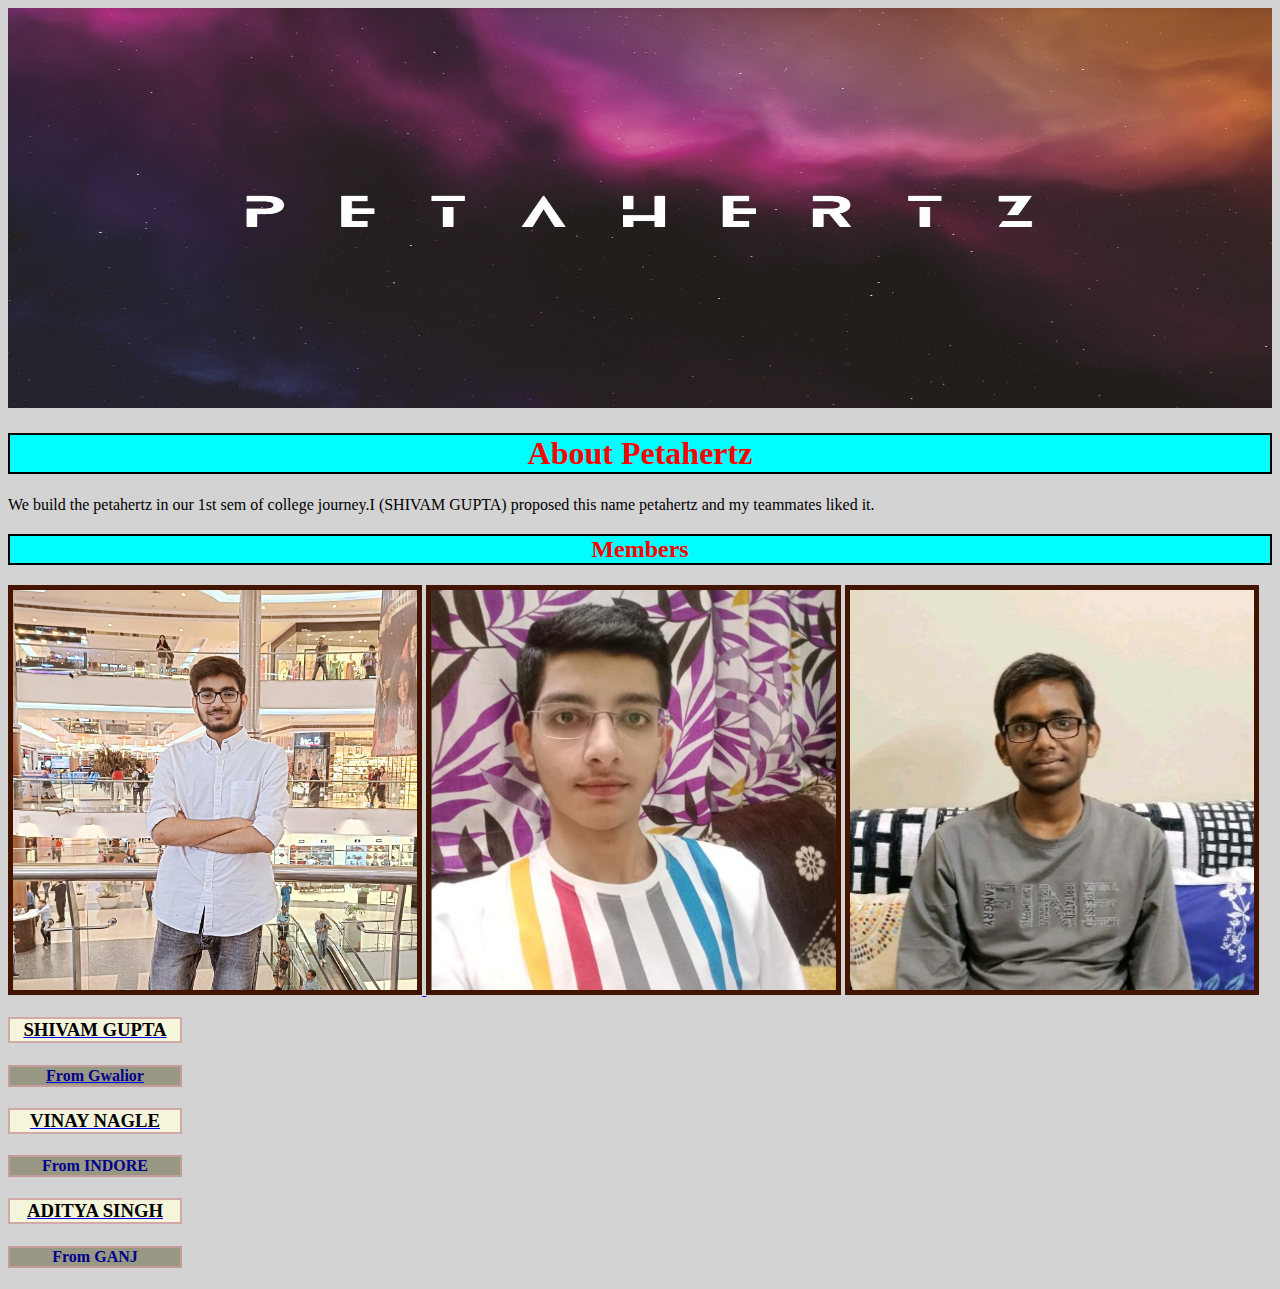
==== index.html @ 0246b369 "Rename website.html to index.html" ====
<!DOCTYPE html>
<html lang="en">

<head>
    <title>
        SUPERFOLIO.com
    </title>
    <link rel="stylesheet" href="style.css">
</head>

<body style="background-color:lightgrey;">
    <img src="PETAHERTZ.jpg" alt="LOADING" height="400" width=100%>
    <h1>About Petahertz</h1>
    <div>We build the petahertz in our 1st sem of college journey.I (SHIVAM GUPTA)
        proposed this name petahertz and my teammates liked it.
    </div>
    <h2>Members</h2>

    <a href="https://www.linkedin.com/in/shivam-gupta-997311267/" target="_blank">
        <img class ="photo" src="shivam.jpg" alt="LOADING" height="400" width=32%>
    </a>
    <img class ="photo" src="vinay.jpg" alt="LOADING" height="400" width=32%>
    <img class ="photo" src="aditya.jpg" alt="LOADING" height="400" width=32%>

    <a href="https://www.linkedin.com/in/shivam-gupta-997311267/" target="_blank">
        <h3 class="name">SHIVAM GUPTA</h3>
    </a>
    <a href="https://en.wikipedia.org/wiki/Gwalior" target="_blank">
        <h4 class="place">From Gwalior</h4>
    </a>


    <a href="https://www.linkedin.com/in/vinay-nagle-63b462289/" target="_blank">
        <h3 class="name">VINAY NAGLE </h3>
    </a>
    <h4 class="place">From INDORE</h4>

    <a href="https://www.linkedin.com/in/aditya8676/" target="_blank">
        <h3 class="name">ADITYA SINGH</h3>
    </a>
    <h4 class="place">From GANJ</h4>
</body>

</html>
---- style.css ----
h1,h2{
    
    text-align: center;
    color: red;
    background-color: aqua;
    border: 2px solid black;
}

.place{
    text-align: center;
    width: 170px;
    color: darkblue;
    background-color: rgb(152, 152, 132);
    border: 2px solid rgb(197, 156, 156);
}
.name{
    text-align: center;
    width: 170px;
    color: black;
    background-color: beige;
    border: 2px solid rgb(209, 169, 169);
}
.photo{
    border: 5px solid rgb(67, 20, 0);
}
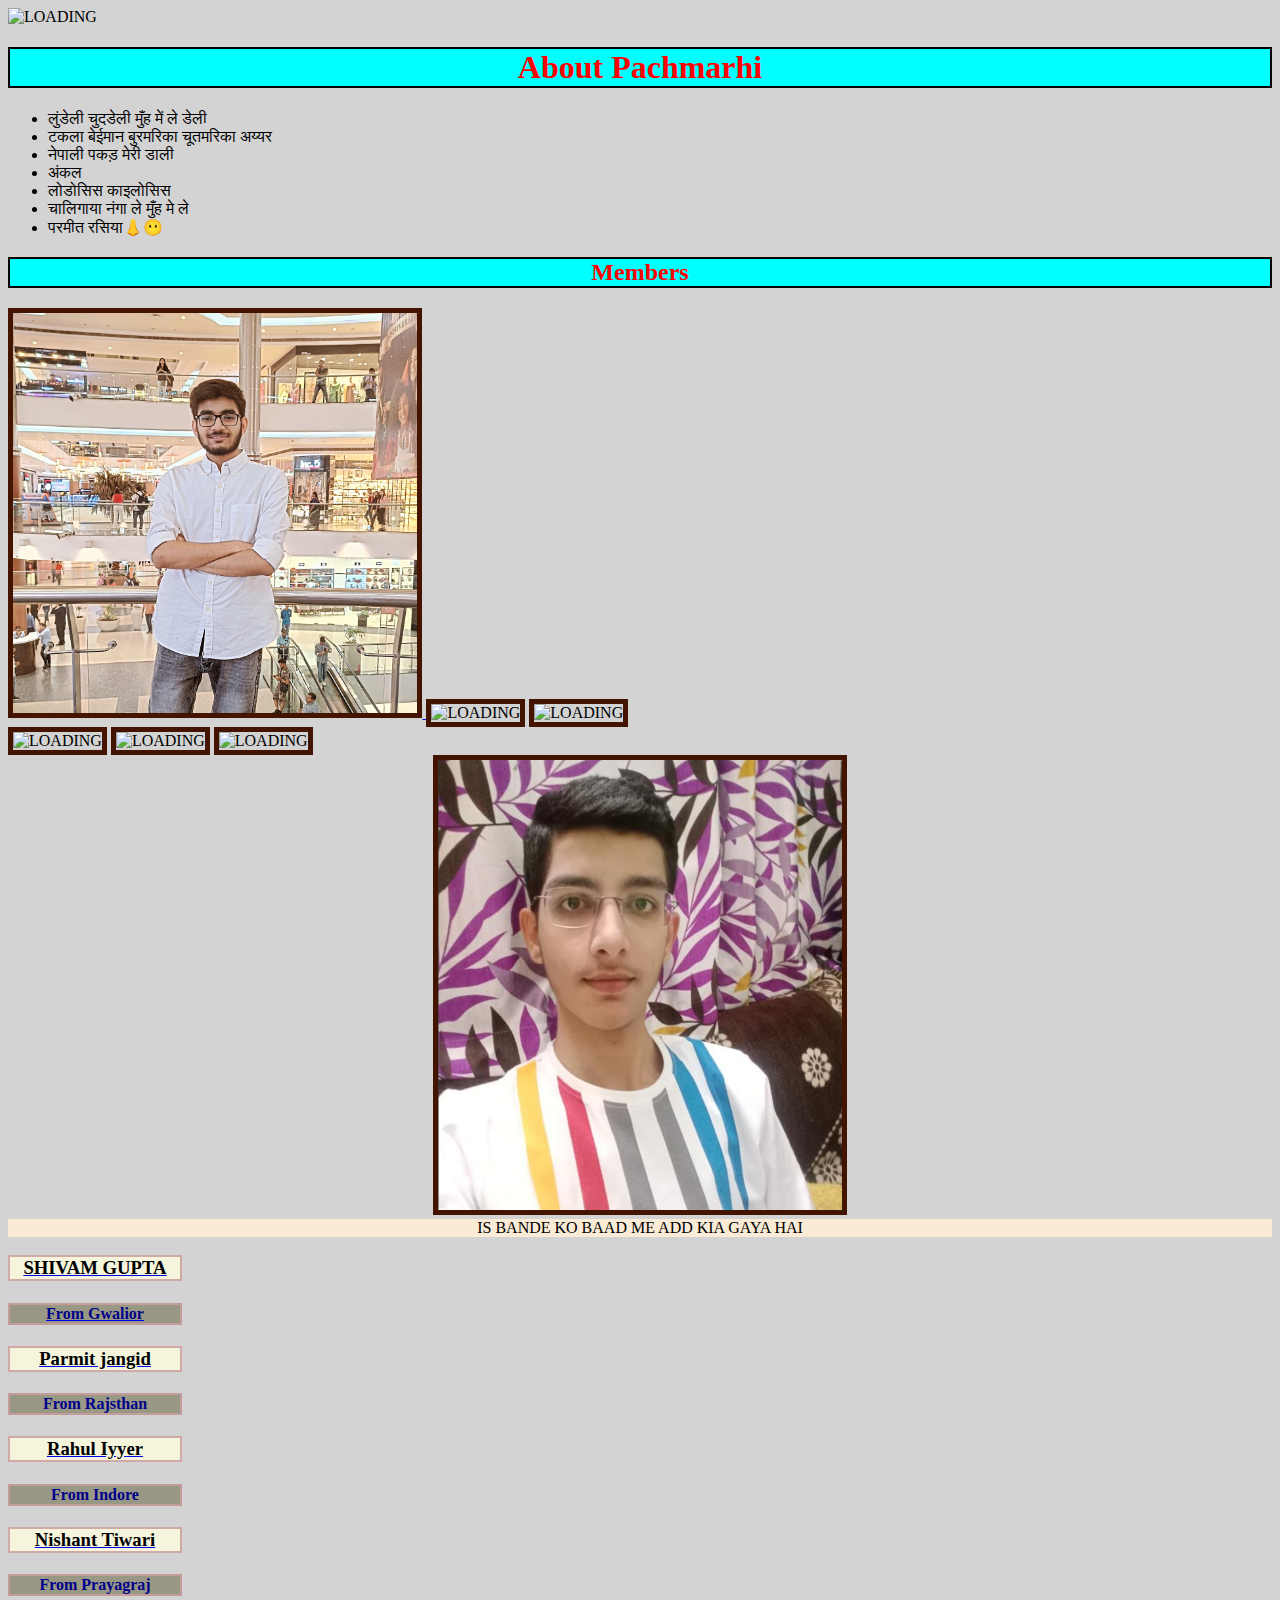
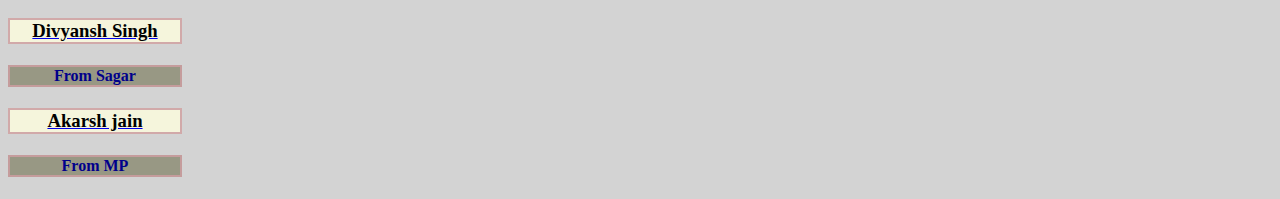
==== commit 89bc7ce2: "Update index.html" ====
--- a/index.html
+++ b/index.html
@@ -3,24 +3,47 @@
 
 <head>
     <title>
-        SUPERFOLIO.com
+        DARINDE.com
     </title>
     <link rel="stylesheet" href="style.css">
 </head>
 
 <body style="background-color:lightgrey;">
-    <img src="PETAHERTZ.jpg" alt="LOADING" height="400" width=100%>
-    <h1>About Petahertz</h1>
-    <div>We build the petahertz in our 1st sem of college journey.I (SHIVAM GUPTA)
-        proposed this name petahertz and my teammates liked it.
+    <img src="PACHMARHI.jpg" alt="LOADING" height="400" width=100%>
+    <h1>About Pachmarhi</h1>
+    <div>
+        <ul>
+
+
+            <li>लुंडेली चुदडेली मुँह में ले डेली</li>
+            <li>टकला बेईमान बुरमरिका चूतमरिका अय्यर</li>
+            <li>नेपाली पकड़ मेरी डाली</li>
+            <li>अंकल</li>
+            <li>लोडोसिस काइलोसिस</li>
+            <li>चालिगाया नंगा ले मुँह मे ले</li>
+            <li>परमीत रसिया👃😶</li>
+
+
+        </ul>
+
     </div>
     <h2>Members</h2>
+    <div>
+    <a href="https://www.linkedin.com/in/shivam-gupta-997311267/" target="_blank">
+        <img class="photo" src="shivam.jpg" alt="LOADING" height="400" width=32%>
+    </a>
+    <img class="photo" src="parmit.jpg" alt="LOADING" height="400" width=32%>
+    <img class="photo" src="rahul.jpg" alt="LOADING" height="400" width=32%>
+</div>
+    <img class="photo" src="nishant.jpg" alt="LOADING" height="450" width=32%>
+    <img class="photo" src="daily.jpg" alt="LOADING" height="450" width=32%>
+    <img class="photo" src="aakarsh.jpg" alt="LOADING" height="450" width=32%>
+    
+    <div style="text-align: center;">
+    <img class="photo" src="vinay.jpg" alt="LOADING" height="450" width=32%>
+</div>
+<div style="text-align: center;background-color: antiquewhite;"> IS BANDE KO BAAD ME ADD KIA GAYA HAI</div>
 
-    <a href="https://www.linkedin.com/in/shivam-gupta-997311267/" target="_blank">
-        <img class ="photo" src="shivam.jpg" alt="LOADING" height="400" width=32%>
-    </a>
-    <img class ="photo" src="vinay.jpg" alt="LOADING" height="400" width=32%>
-    <img class ="photo" src="aditya.jpg" alt="LOADING" height="400" width=32%>
 
     <a href="https://www.linkedin.com/in/shivam-gupta-997311267/" target="_blank">
         <h3 class="name">SHIVAM GUPTA</h3>
@@ -30,15 +53,33 @@
     </a>
 
 
-    <a href="https://www.linkedin.com/in/vinay-nagle-63b462289/" target="_blank">
-        <h3 class="name">VINAY NAGLE </h3>
+    <a href="https://www.linkedin.com/in/parmit-jangid-1086042b5/" target="_blank">
+        <h3 class="name">Parmit jangid </h3>
     </a>
-    <h4 class="place">From INDORE</h4>
+    <h4 class="place">From Rajsthan</h4>
 
     <a href="https://www.linkedin.com/in/aditya8676/" target="_blank">
-        <h3 class="name">ADITYA SINGH</h3>
+        <h3 class="name">Rahul Iyyer</h3>
     </a>
-    <h4 class="place">From GANJ</h4>
+    <h4 class="place">From Indore</h4>
+
+    <a href="https://www.linkedin.com/in/nishant-tiwari-b01972280/" target="_blank">
+        <h3 class="name">Nishant Tiwari</h3>
+    </a>
+    
+        <h4 class="place">From Prayagraj</h4>
+   
+
+
+    <a href="https://www.linkedin.com/in/divyansh-thakur-140621289/" target="_blank">
+        <h3 class="name">Divyansh Singh </h3>
+    </a>
+    <h4 class="place">From Sagar</h4>
+
+    <a href="https://www.linkedin.com/in/aakarsh2004/" target="_blank">
+        <h3 class="name">Akarsh jain</h3>
+    </a>
+    <h4 class="place">From MP</h4>
 </body>
 
 </html>
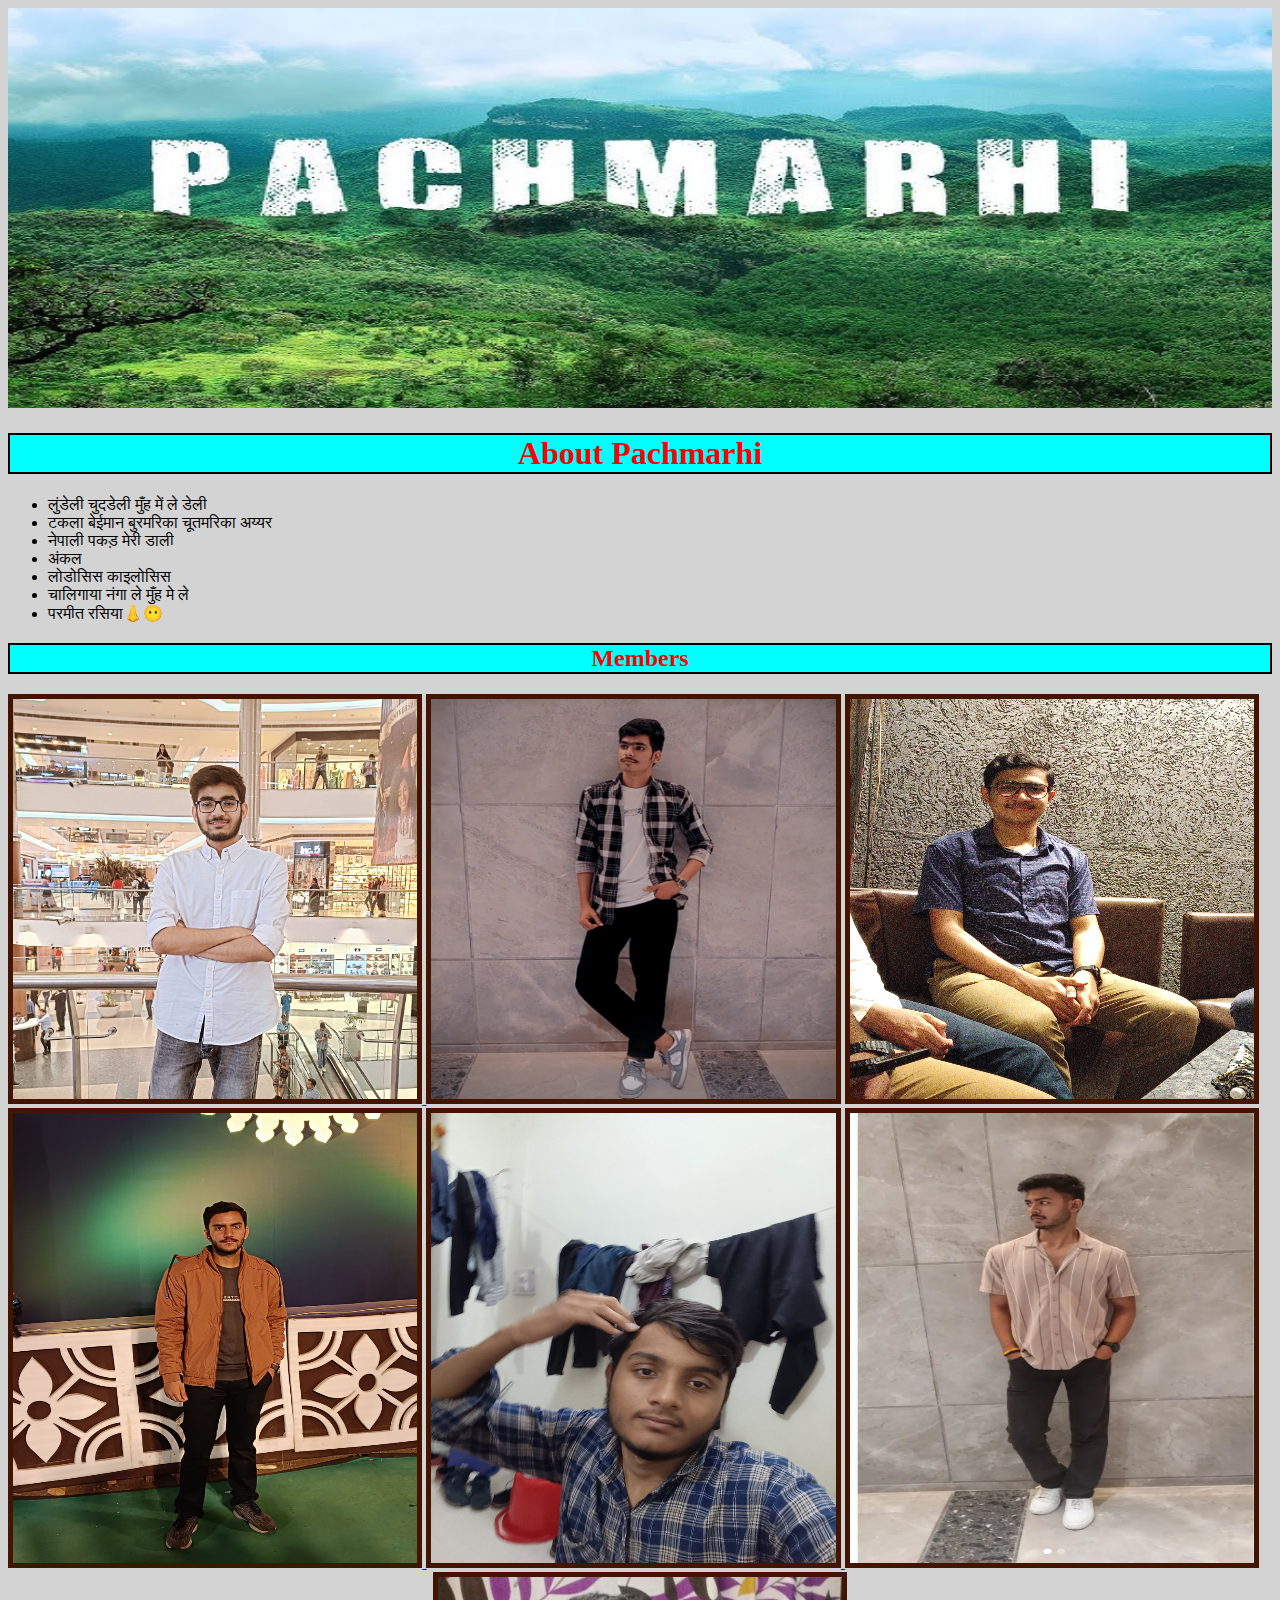
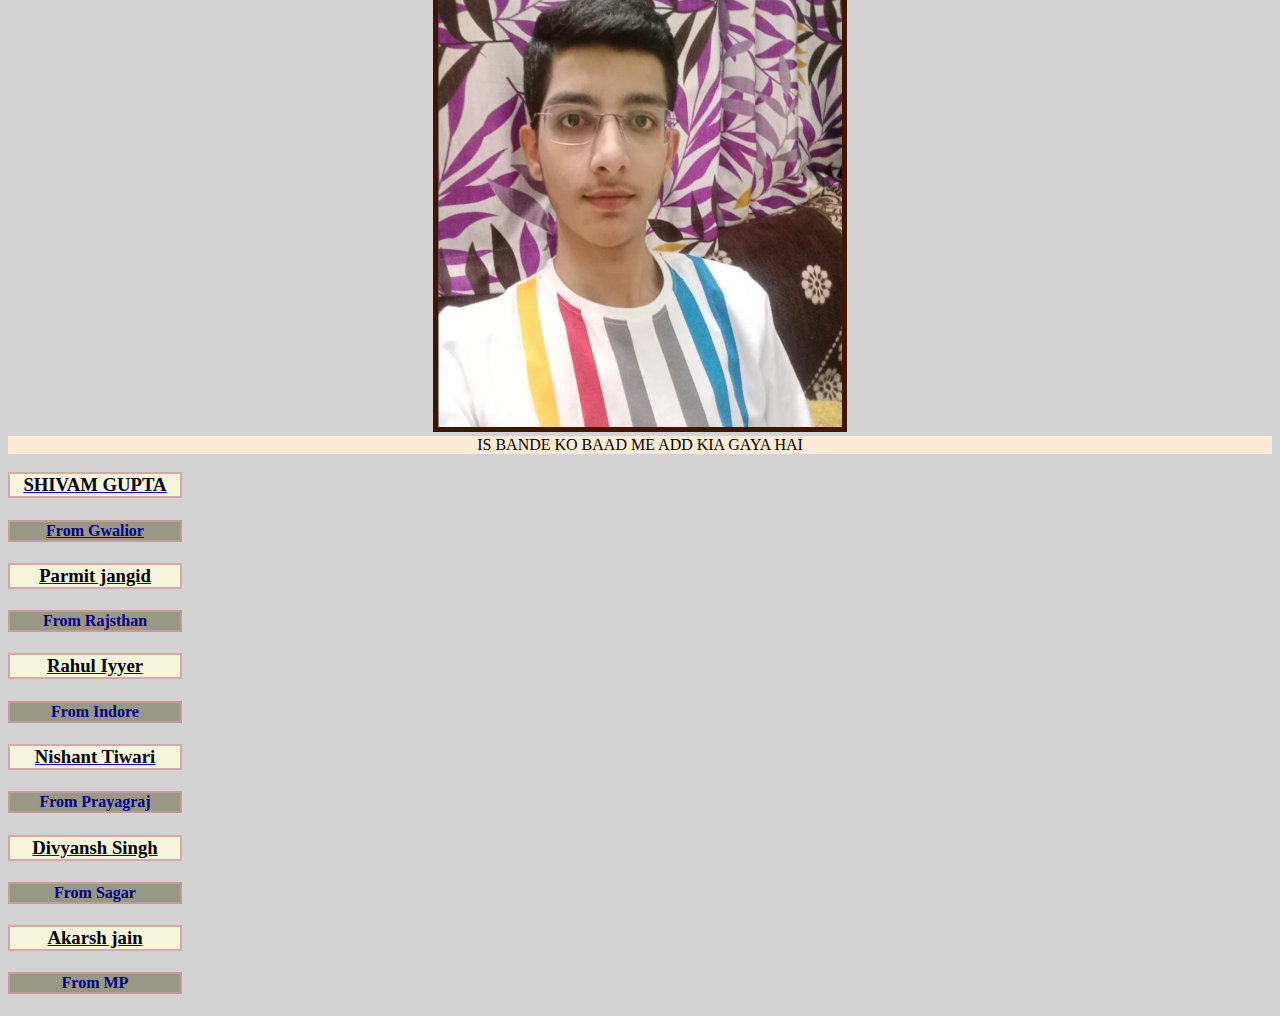
==== commit ac78e414: "Update index.html" ====
--- a/index.html
+++ b/index.html
@@ -33,14 +33,23 @@
         <img class="photo" src="shivam.jpg" alt="LOADING" height="400" width=32%>
     </a>
     <img class="photo" src="parmit.jpg" alt="LOADING" height="400" width=32%>
+    <a href="https://media.istockphoto.com/id/459018635/photo/liquor-bottles-on-a-white-background.jpg?s=1024x1024&w=is&k=20&c=ZdyuUTJLUn72zv8Su9K2mO2CSv6gxGEj85RdIdh6l5Y=" target="_blank">
     <img class="photo" src="rahul.jpg" alt="LOADING" height="400" width=32%>
+</a>
 </div>
+<a href="https://images.yourstory.com/cs/wordpress/2016/10/yourstory-transgender-india.jpg?mode=crop&crop=faces&ar=2%3A1&format=auto&w=1200&q=75" target="_blank">
     <img class="photo" src="nishant.jpg" alt="LOADING" height="450" width=32%>
     <img class="photo" src="daily.jpg" alt="LOADING" height="450" width=32%>
+</a>
+    <a href="https://indianexpress.com/wp-content/uploads/2017/06/mohan-momo-759.jpg" target="_blank">
+
     <img class="photo" src="aakarsh.jpg" alt="LOADING" height="450" width=32%>
+</a>
     
     <div style="text-align: center;">
+        <a href="https://encrypted-tbn0.gstatic.com/images?q=tbn:ANd9GcT4RyZyx2f7pVL0v6XjWjVD4MzdubdcG_LHGZrSQkpHh3PMxMSrKRpVzbGhLQZoIYu05IQ&usqp=CAU" target="_blank">
     <img class="photo" src="vinay.jpg" alt="LOADING" height="450" width=32%>
+</a>
 </div>
 <div style="text-align: center;background-color: antiquewhite;"> IS BANDE KO BAAD ME ADD KIA GAYA HAI</div>
 
